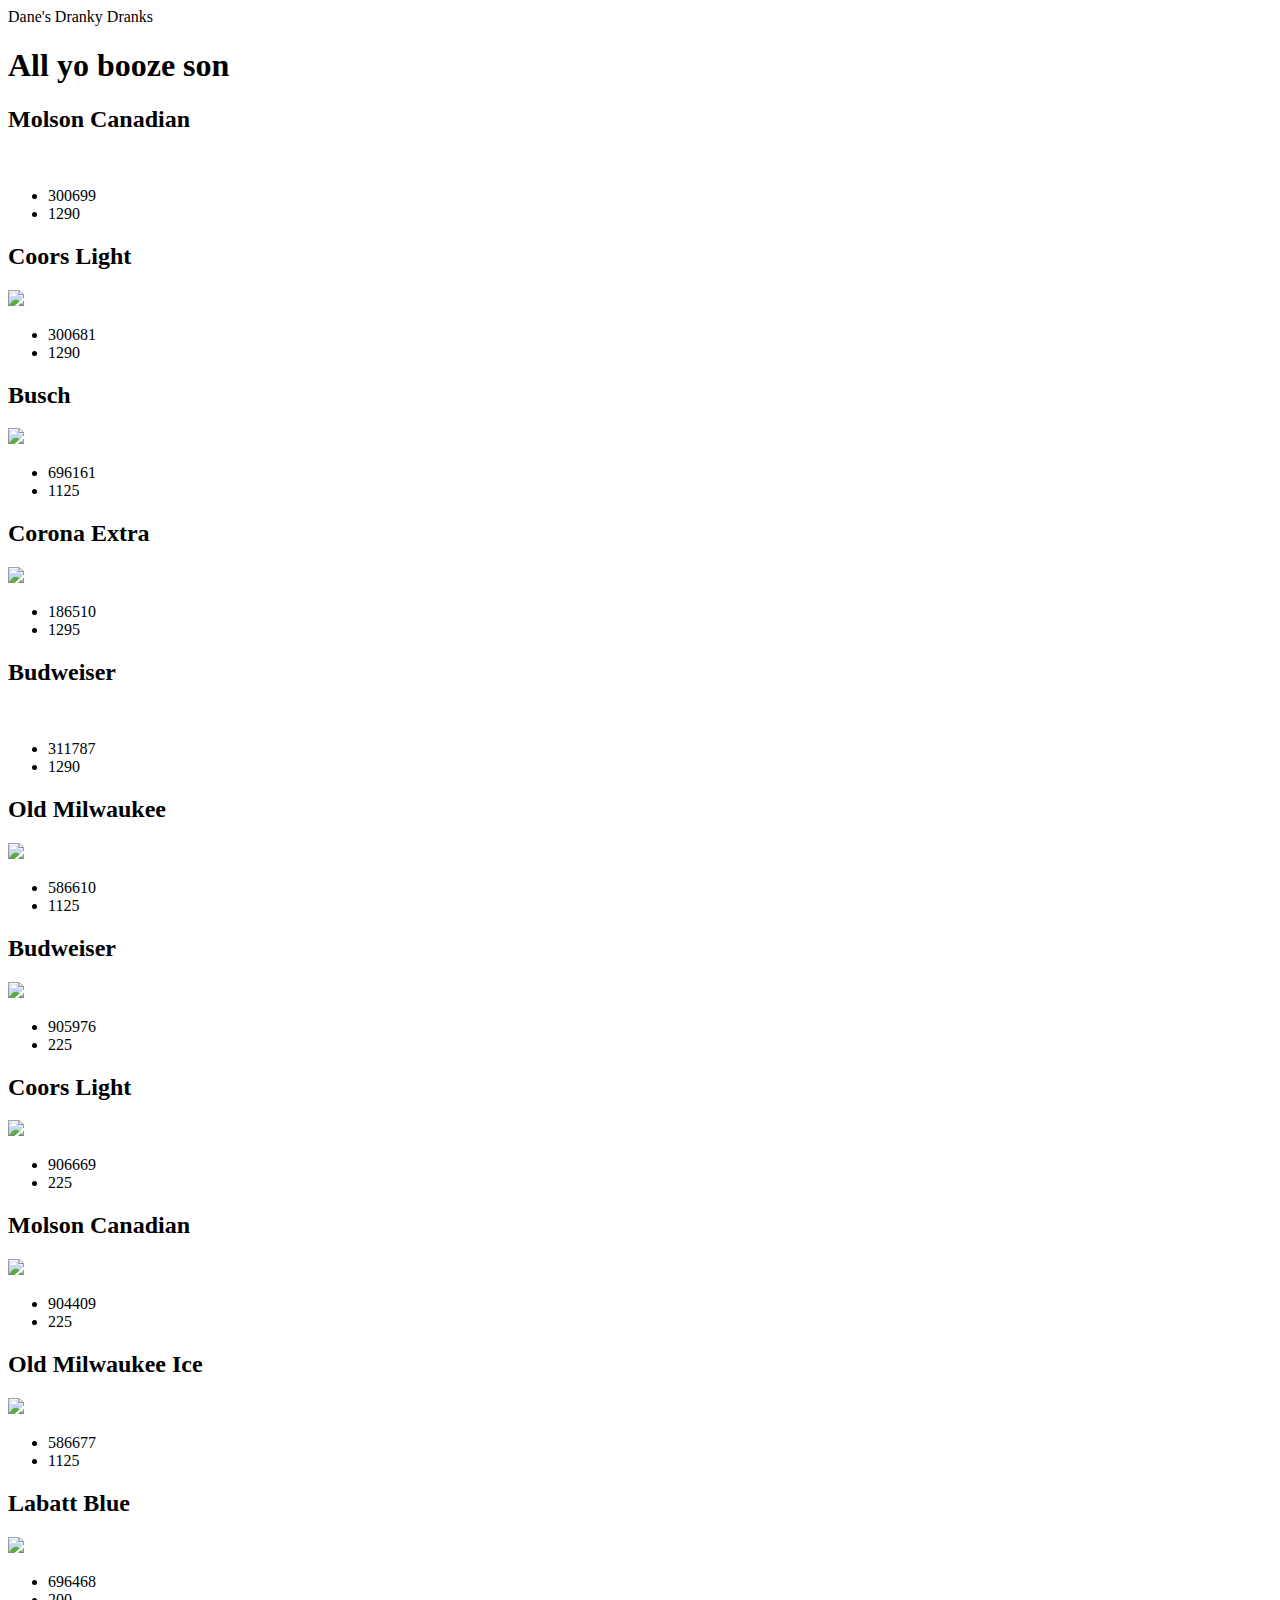
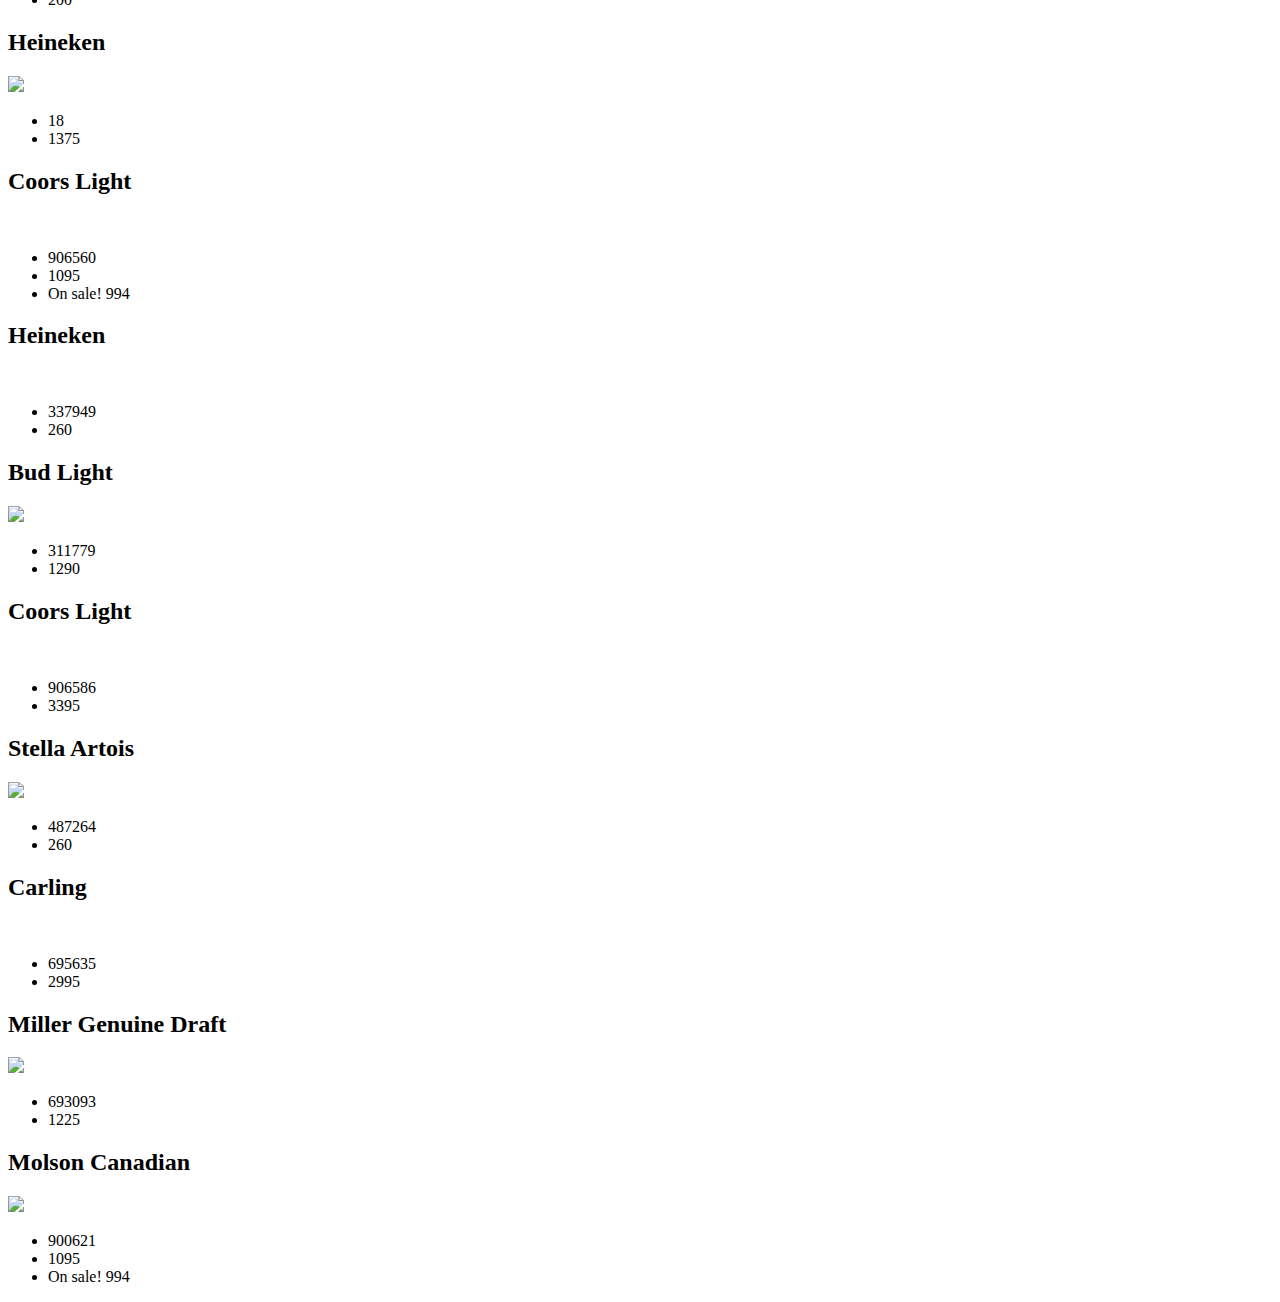
==== index.html @ 7b2c4378 "finished first def for a full index by search query" ====
<!DOCTYPE html>
<html>
<head>
Dane's Dranky Dranks
<link type = 'css' rel='stylesheet' href='reset.css' />
<link type = 'css' rel = 'stylesheet' href = 'style.css' />
</head>
<body>
<h1> All yo booze son </h1>
<div class = 'product'>
<h2> Molson Canadian </h2>
<img src= '' class='product_img' />
<ul class = 'product_data'>
<li> 300699</li>
<li> 1290</li>




</ul>
</div>
<div class = 'product'>
<h2> Coors Light </h2>
<img src= 'http://lcbo.com/assets/products/234x234/0300681.jpg' class='product_img' />
<ul class = 'product_data'>
<li> 300681</li>
<li> 1290</li>




</ul>
</div>
<div class = 'product'>
<h2> Busch </h2>
<img src= 'http://lcbo.com/assets/products/234x234/0696161.jpg' class='product_img' />
<ul class = 'product_data'>
<li> 696161</li>
<li> 1125</li>




</ul>
</div>
<div class = 'product'>
<h2> Corona Extra </h2>
<img src= 'http://lcbo.com/assets/products/234x234/0186510.jpg' class='product_img' />
<ul class = 'product_data'>
<li> 186510</li>
<li> 1295</li>




</ul>
</div>
<div class = 'product'>
<h2> Budweiser </h2>
<img src= '' class='product_img' />
<ul class = 'product_data'>
<li> 311787</li>
<li> 1290</li>




</ul>
</div>
<div class = 'product'>
<h2> Old Milwaukee </h2>
<img src= 'http://lcbo.com/assets/products/234x234/0586610.jpg' class='product_img' />
<ul class = 'product_data'>
<li> 586610</li>
<li> 1125</li>




</ul>
</div>
<div class = 'product'>
<h2> Budweiser </h2>
<img src= 'http://lcbo.com/assets/products/234x234/0905976.jpg' class='product_img' />
<ul class = 'product_data'>
<li> 905976</li>
<li> 225</li>




</ul>
</div>
<div class = 'product'>
<h2> Coors Light </h2>
<img src= 'http://lcbo.com/assets/products/234x234/0906669.jpg' class='product_img' />
<ul class = 'product_data'>
<li> 906669</li>
<li> 225</li>




</ul>
</div>
<div class = 'product'>
<h2> Molson Canadian </h2>
<img src= 'http://lcbo.com/assets/products/234x234/0904409.jpg' class='product_img' />
<ul class = 'product_data'>
<li> 904409</li>
<li> 225</li>




</ul>
</div>
<div class = 'product'>
<h2> Old Milwaukee Ice </h2>
<img src= 'http://lcbo.com/assets/products/234x234/0586677.jpg' class='product_img' />
<ul class = 'product_data'>
<li> 586677</li>
<li> 1125</li>




</ul>
</div>
<div class = 'product'>
<h2> Labatt Blue </h2>
<img src= 'http://lcbo.com/assets/products/234x234/0696468.jpg' class='product_img' />
<ul class = 'product_data'>
<li> 696468</li>
<li> 200</li>




</ul>
</div>
<div class = 'product'>
<h2> Heineken </h2>
<img src= 'http://lcbo.com/assets/products/234x234/0000018.jpg' class='product_img' />
<ul class = 'product_data'>
<li> 18</li>
<li> 1375</li>




</ul>
</div>
<div class = 'product'>
<h2> Coors Light </h2>
<img src= '' class='product_img' />
<ul class = 'product_data'>
<li> 906560</li>
<li> 1095</li>
<li> On sale! 994</li>



</ul>
</div>
<div class = 'product'>
<h2> Heineken </h2>
<img src= '' class='product_img' />
<ul class = 'product_data'>
<li> 337949</li>
<li> 260</li>




</ul>
</div>
<div class = 'product'>
<h2> Bud Light </h2>
<img src= 'http://lcbo.com/assets/products/234x234/0311779.jpg' class='product_img' />
<ul class = 'product_data'>
<li> 311779</li>
<li> 1290</li>




</ul>
</div>
<div class = 'product'>
<h2> Coors Light </h2>
<img src= '' class='product_img' />
<ul class = 'product_data'>
<li> 906586</li>
<li> 3395</li>




</ul>
</div>
<div class = 'product'>
<h2> Stella Artois </h2>
<img src= 'http://lcbo.com/assets/products/234x234/0487264.jpg' class='product_img' />
<ul class = 'product_data'>
<li> 487264</li>
<li> 260</li>




</ul>
</div>
<div class = 'product'>
<h2> Carling </h2>
<img src= '' class='product_img' />
<ul class = 'product_data'>
<li> 695635</li>
<li> 2995</li>




</ul>
</div>
<div class = 'product'>
<h2> Miller Genuine Draft </h2>
<img src= 'http://lcbo.com/assets/products/234x234/0693093.jpg' class='product_img' />
<ul class = 'product_data'>
<li> 693093</li>
<li> 1225</li>




</ul>
</div>
<div class = 'product'>
<h2> Molson Canadian </h2>
<img src= 'http://lcbo.com/assets/products/234x234/0900621.jpg' class='product_img' />
<ul class = 'product_data'>
<li> 900621</li>
<li> 1095</li>
<li> On sale! 994</li>



</ul>
</div>
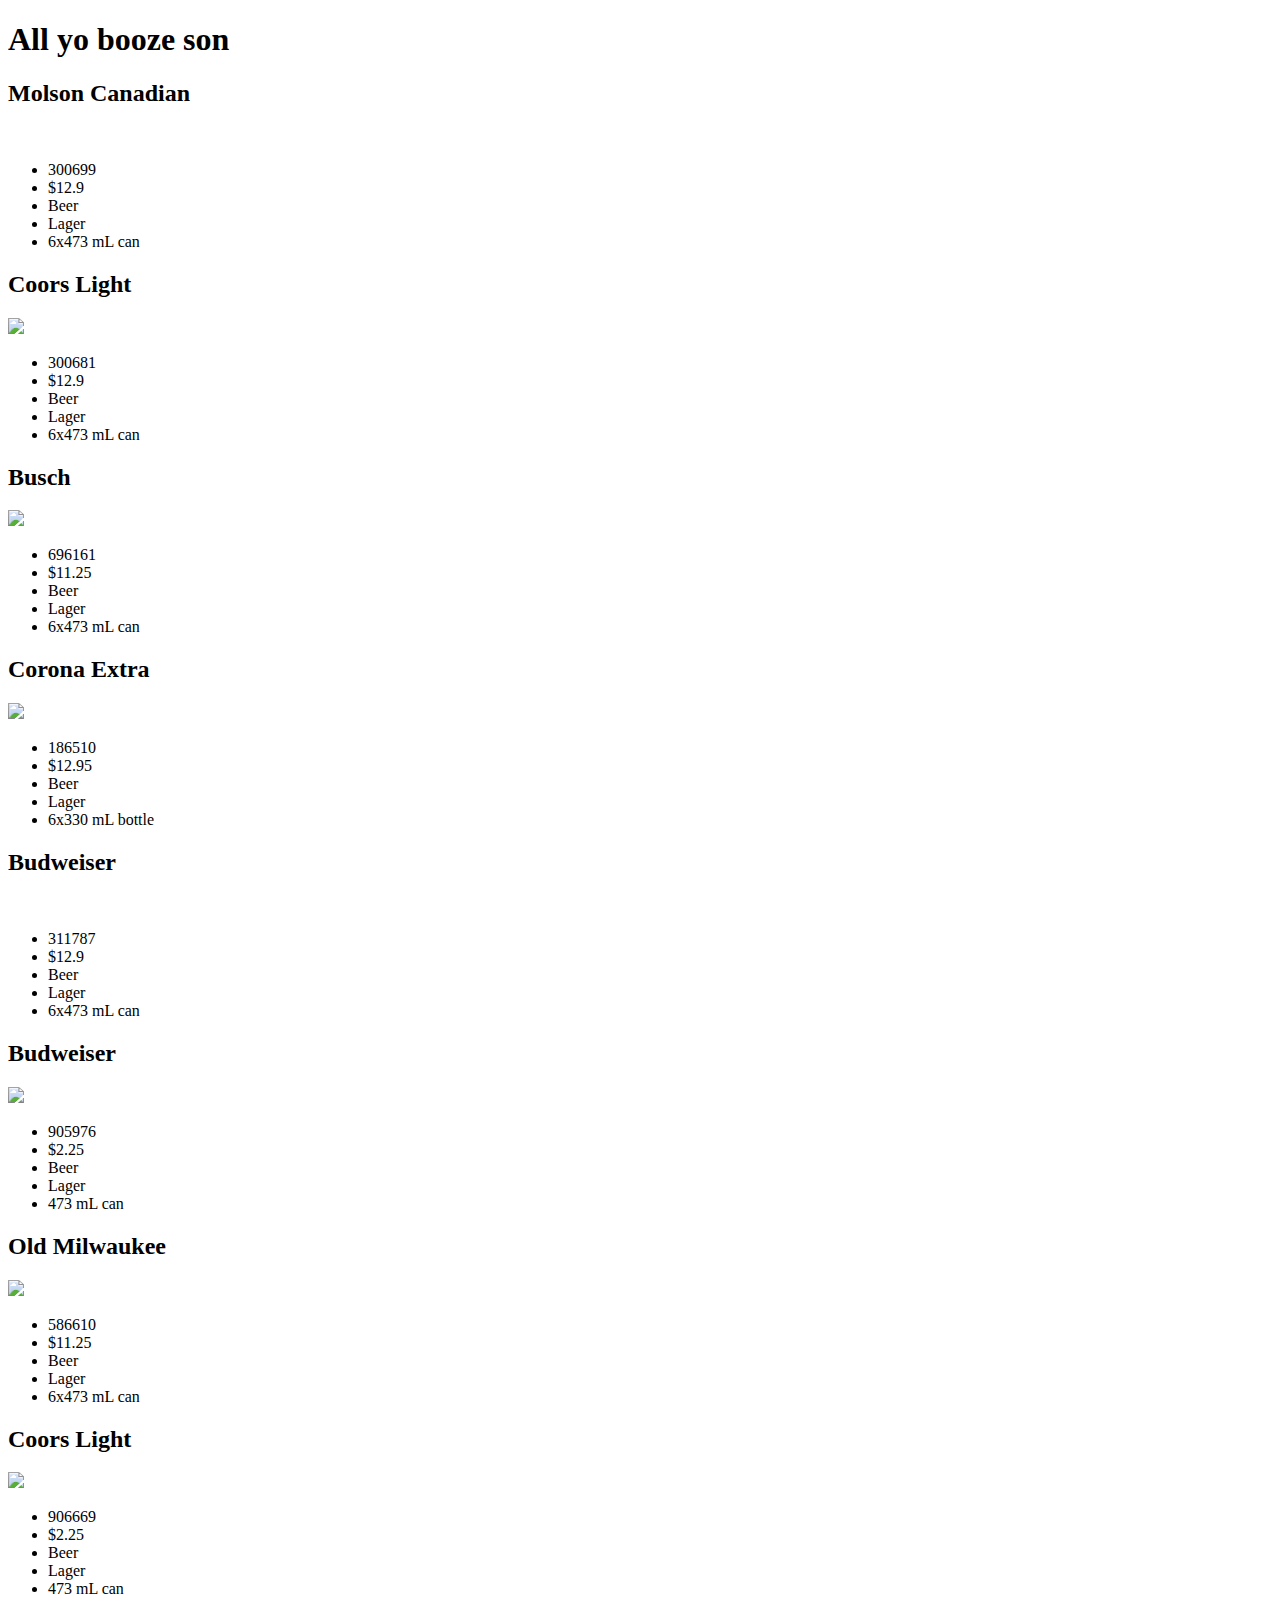
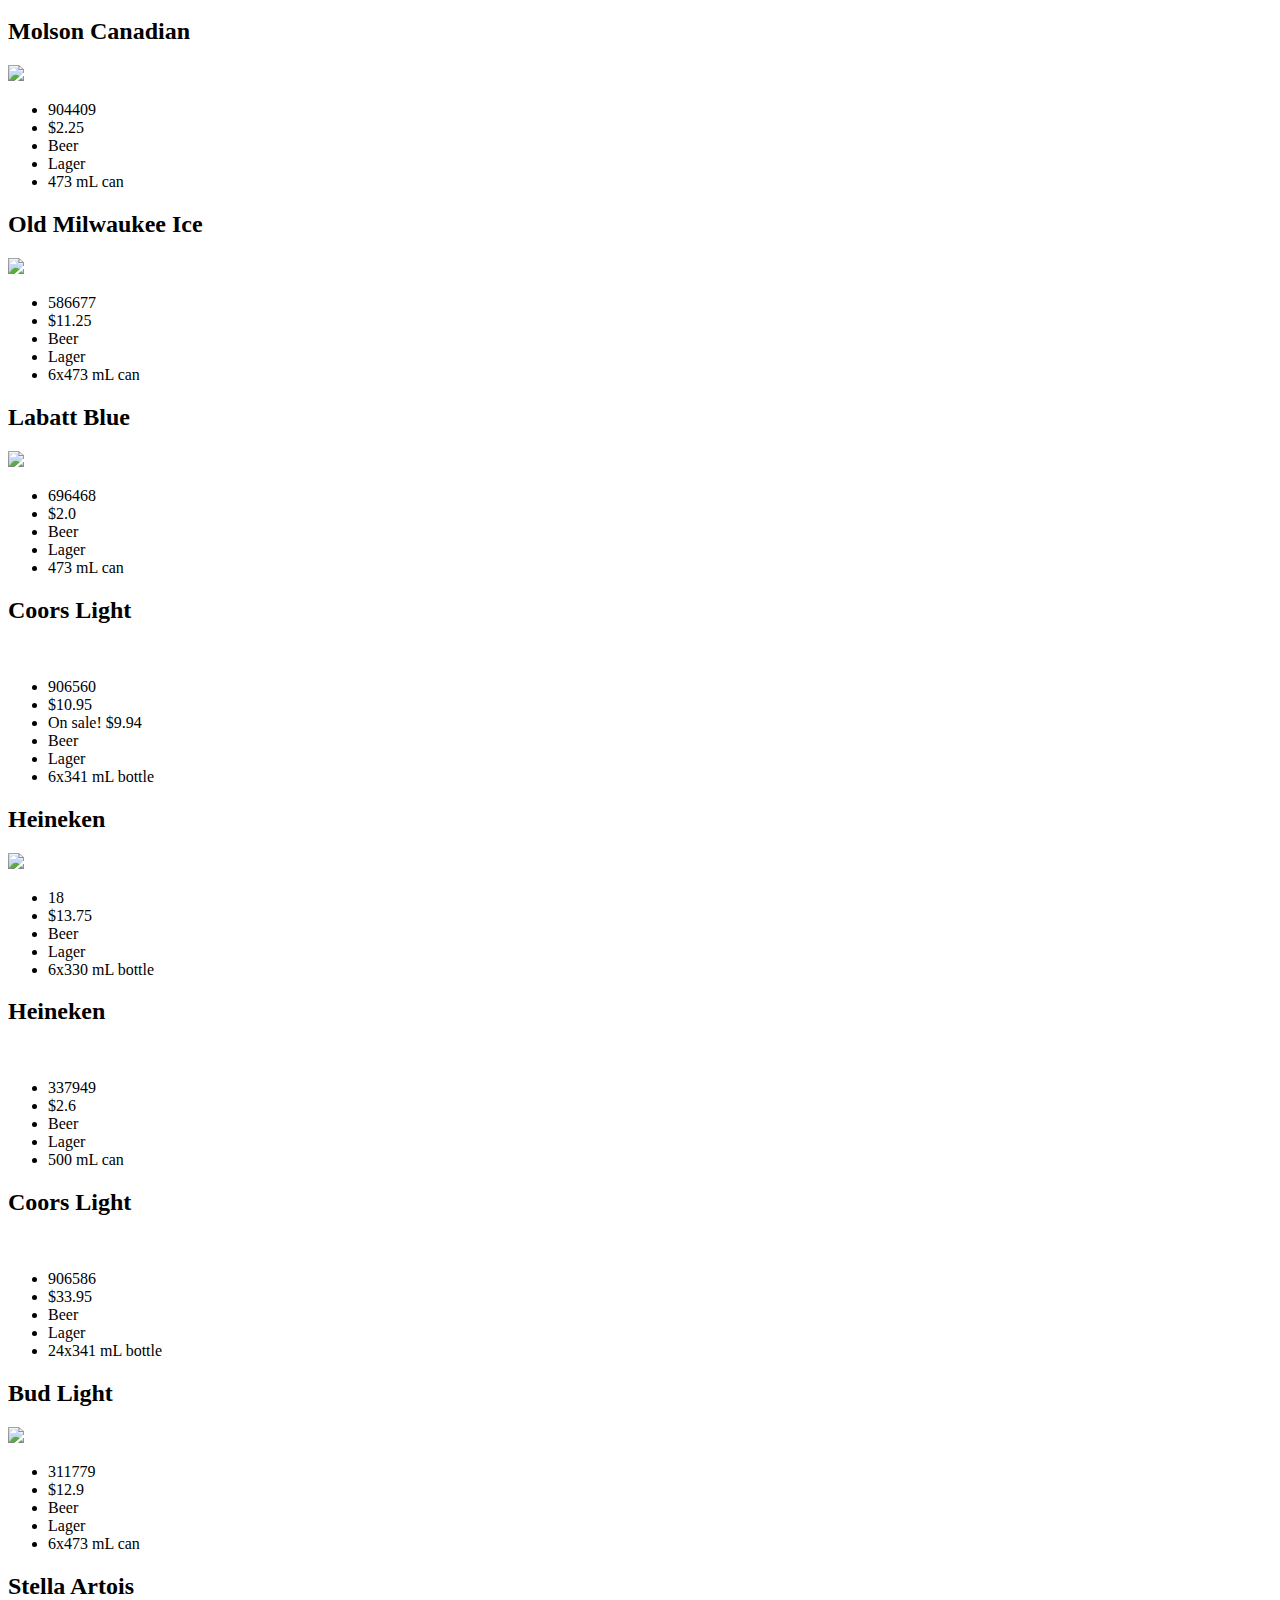
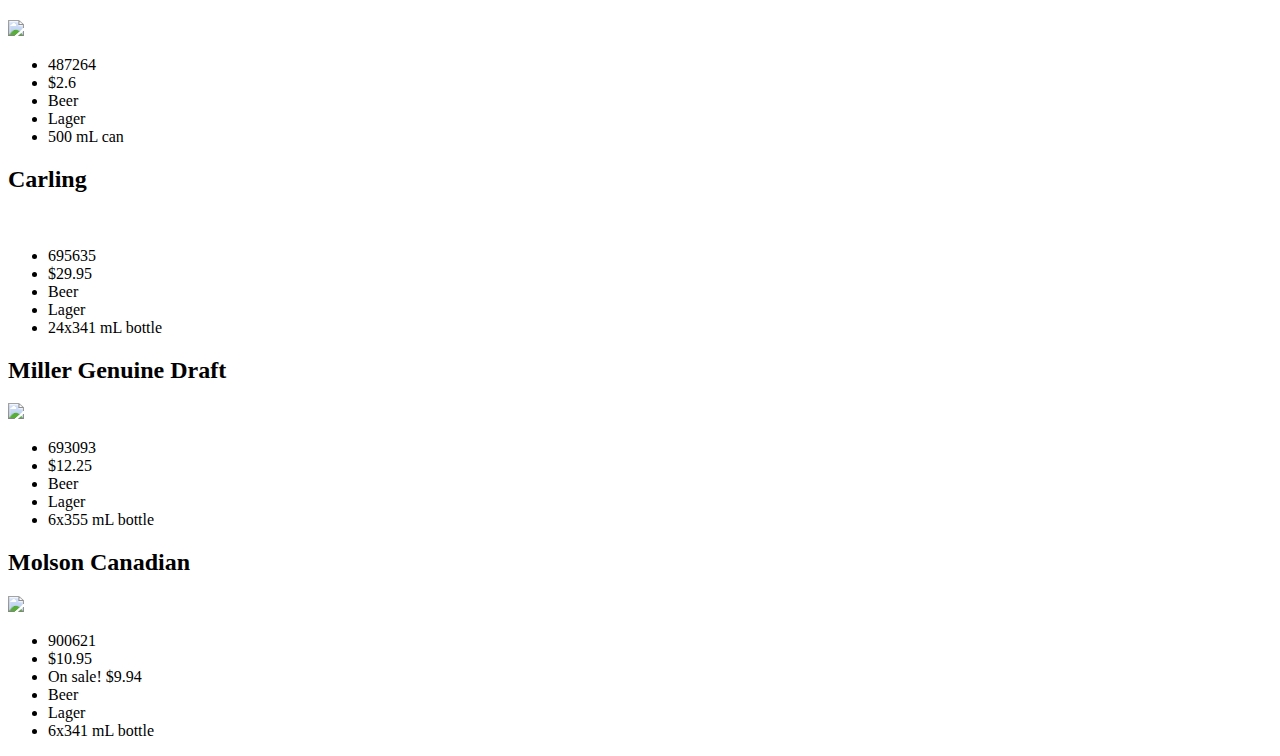
==== commit 89e0c962: "addded the drop down block feature to css and finished show method" ====
--- a/index.html
+++ b/index.html
@@ -1,7 +1,7 @@
 <!DOCTYPE html>
 <html>
 <head>
-Dane's Dranky Dranks
+<title> Dane's Dranky Dranks </title>
 <link type = 'css' rel='stylesheet' href='reset.css' />
 <link type = 'css' rel = 'stylesheet' href = 'style.css' />
 </head>
@@ -12,9 +12,10 @@
 <img src= '' class='product_img' />
 <ul class = 'product_data'>
 <li> 300699</li>
-<li> 1290</li>
-
-
+<li> $12.9</li>
+<li> Beer</li>
+<li> Lager</li>
+<li> 6x473 mL can</li>
 
 
 </ul>
@@ -24,9 +25,10 @@
 <img src= 'http://lcbo.com/assets/products/234x234/0300681.jpg' class='product_img' />
 <ul class = 'product_data'>
 <li> 300681</li>
-<li> 1290</li>
-
-
+<li> $12.9</li>
+<li> Beer</li>
+<li> Lager</li>
+<li> 6x473 mL can</li>
 
 
 </ul>
@@ -36,9 +38,10 @@
 <img src= 'http://lcbo.com/assets/products/234x234/0696161.jpg' class='product_img' />
 <ul class = 'product_data'>
 <li> 696161</li>
-<li> 1125</li>
-
-
+<li> $11.25</li>
+<li> Beer</li>
+<li> Lager</li>
+<li> 6x473 mL can</li>
 
 
 </ul>
@@ -48,9 +51,10 @@
 <img src= 'http://lcbo.com/assets/products/234x234/0186510.jpg' class='product_img' />
 <ul class = 'product_data'>
 <li> 186510</li>
-<li> 1295</li>
-
-
+<li> $12.95</li>
+<li> Beer</li>
+<li> Lager</li>
+<li> 6x330 mL bottle</li>
 
 
 </ul>
@@ -60,9 +64,23 @@
 <img src= '' class='product_img' />
 <ul class = 'product_data'>
 <li> 311787</li>
-<li> 1290</li>
-
-
+<li> $12.9</li>
+<li> Beer</li>
+<li> Lager</li>
+<li> 6x473 mL can</li>
+
+
+</ul>
+</div>
+<div class = 'product'>
+<h2> Budweiser </h2>
+<img src= 'http://lcbo.com/assets/products/234x234/0905976.jpg' class='product_img' />
+<ul class = 'product_data'>
+<li> 905976</li>
+<li> $2.25</li>
+<li> Beer</li>
+<li> Lager</li>
+<li> 473 mL can</li>
 
 
 </ul>
@@ -72,21 +90,10 @@
 <img src= 'http://lcbo.com/assets/products/234x234/0586610.jpg' class='product_img' />
 <ul class = 'product_data'>
 <li> 586610</li>
-<li> 1125</li>
-
-
-
-
-</ul>
-</div>
-<div class = 'product'>
-<h2> Budweiser </h2>
-<img src= 'http://lcbo.com/assets/products/234x234/0905976.jpg' class='product_img' />
-<ul class = 'product_data'>
-<li> 905976</li>
-<li> 225</li>
-
-
+<li> $11.25</li>
+<li> Beer</li>
+<li> Lager</li>
+<li> 6x473 mL can</li>
 
 
 </ul>
@@ -96,9 +103,10 @@
 <img src= 'http://lcbo.com/assets/products/234x234/0906669.jpg' class='product_img' />
 <ul class = 'product_data'>
 <li> 906669</li>
-<li> 225</li>
-
-
+<li> $2.25</li>
+<li> Beer</li>
+<li> Lager</li>
+<li> 473 mL can</li>
 
 
 </ul>
@@ -108,9 +116,10 @@
 <img src= 'http://lcbo.com/assets/products/234x234/0904409.jpg' class='product_img' />
 <ul class = 'product_data'>
 <li> 904409</li>
-<li> 225</li>
-
-
+<li> $2.25</li>
+<li> Beer</li>
+<li> Lager</li>
+<li> 473 mL can</li>
 
 
 </ul>
@@ -120,9 +129,10 @@
 <img src= 'http://lcbo.com/assets/products/234x234/0586677.jpg' class='product_img' />
 <ul class = 'product_data'>
 <li> 586677</li>
-<li> 1125</li>
-
-
+<li> $11.25</li>
+<li> Beer</li>
+<li> Lager</li>
+<li> 6x473 mL can</li>
 
 
 </ul>
@@ -132,9 +142,24 @@
 <img src= 'http://lcbo.com/assets/products/234x234/0696468.jpg' class='product_img' />
 <ul class = 'product_data'>
 <li> 696468</li>
-<li> 200</li>
-
-
+<li> $2.0</li>
+<li> Beer</li>
+<li> Lager</li>
+<li> 473 mL can</li>
+
+
+</ul>
+</div>
+<div class = 'product'>
+<h2> Coors Light </h2>
+<img src= '' class='product_img' />
+<ul class = 'product_data'>
+<li> 906560</li>
+<li> $10.95</li>
+<li> On sale! $9.94</li>
+<li> Beer</li>
+<li> Lager</li>
+<li> 6x341 mL bottle</li>
 
 
 </ul>
@@ -144,21 +169,10 @@
 <img src= 'http://lcbo.com/assets/products/234x234/0000018.jpg' class='product_img' />
 <ul class = 'product_data'>
 <li> 18</li>
-<li> 1375</li>
-
-
-
-
-</ul>
-</div>
-<div class = 'product'>
-<h2> Coors Light </h2>
-<img src= '' class='product_img' />
-<ul class = 'product_data'>
-<li> 906560</li>
-<li> 1095</li>
-<li> On sale! 994</li>
-
+<li> $13.75</li>
+<li> Beer</li>
+<li> Lager</li>
+<li> 6x330 mL bottle</li>
 
 
 </ul>
@@ -168,9 +182,23 @@
 <img src= '' class='product_img' />
 <ul class = 'product_data'>
 <li> 337949</li>
-<li> 260</li>
-
-
+<li> $2.6</li>
+<li> Beer</li>
+<li> Lager</li>
+<li> 500 mL can</li>
+
+
+</ul>
+</div>
+<div class = 'product'>
+<h2> Coors Light </h2>
+<img src= '' class='product_img' />
+<ul class = 'product_data'>
+<li> 906586</li>
+<li> $33.95</li>
+<li> Beer</li>
+<li> Lager</li>
+<li> 24x341 mL bottle</li>
 
 
 </ul>
@@ -180,21 +208,10 @@
 <img src= 'http://lcbo.com/assets/products/234x234/0311779.jpg' class='product_img' />
 <ul class = 'product_data'>
 <li> 311779</li>
-<li> 1290</li>
-
-
-
-
-</ul>
-</div>
-<div class = 'product'>
-<h2> Coors Light </h2>
-<img src= '' class='product_img' />
-<ul class = 'product_data'>
-<li> 906586</li>
-<li> 3395</li>
-
-
+<li> $12.9</li>
+<li> Beer</li>
+<li> Lager</li>
+<li> 6x473 mL can</li>
 
 
 </ul>
@@ -204,9 +221,10 @@
 <img src= 'http://lcbo.com/assets/products/234x234/0487264.jpg' class='product_img' />
 <ul class = 'product_data'>
 <li> 487264</li>
-<li> 260</li>
-
-
+<li> $2.6</li>
+<li> Beer</li>
+<li> Lager</li>
+<li> 500 mL can</li>
 
 
 </ul>
@@ -216,9 +234,10 @@
 <img src= '' class='product_img' />
 <ul class = 'product_data'>
 <li> 695635</li>
-<li> 2995</li>
-
-
+<li> $29.95</li>
+<li> Beer</li>
+<li> Lager</li>
+<li> 24x341 mL bottle</li>
 
 
 </ul>
@@ -228,9 +247,10 @@
 <img src= 'http://lcbo.com/assets/products/234x234/0693093.jpg' class='product_img' />
 <ul class = 'product_data'>
 <li> 693093</li>
-<li> 1225</li>
-
-
+<li> $12.25</li>
+<li> Beer</li>
+<li> Lager</li>
+<li> 6x355 mL bottle</li>
 
 
 </ul>
@@ -240,10 +260,12 @@
 <img src= 'http://lcbo.com/assets/products/234x234/0900621.jpg' class='product_img' />
 <ul class = 'product_data'>
 <li> 900621</li>
-<li> 1095</li>
-<li> On sale! 994</li>
-
-
-
-</ul>
-</div>
+<li> $10.95</li>
+<li> On sale! $9.94</li>
+<li> Beer</li>
+<li> Lager</li>
+<li> 6x341 mL bottle</li>
+
+
+</ul>
+</div>
--- a/style.css
+++ b/style.css
@@ -0,0 +1,24 @@
+.product{
+    width: 200px;
+    height: 400px;
+    background: white;
+    display: inline-block;
+    margin-left: auto;
+    margin-right: auto;
+    vertical-align: middle;
+    text-align: center;
+    margin: 4px;
+    font: 100 16px 'Helvetica Neue', 'Helvetica', 'Arial', sans-serif;
+    padding: 2.6px;
+}
+
+.product:hover > ul.product_data{
+  display: block;
+}
+
+.product> ul.product_data{
+  background-color: lightblue;
+  display: none;
+  position: absolute;
+  text-align: left;
+}